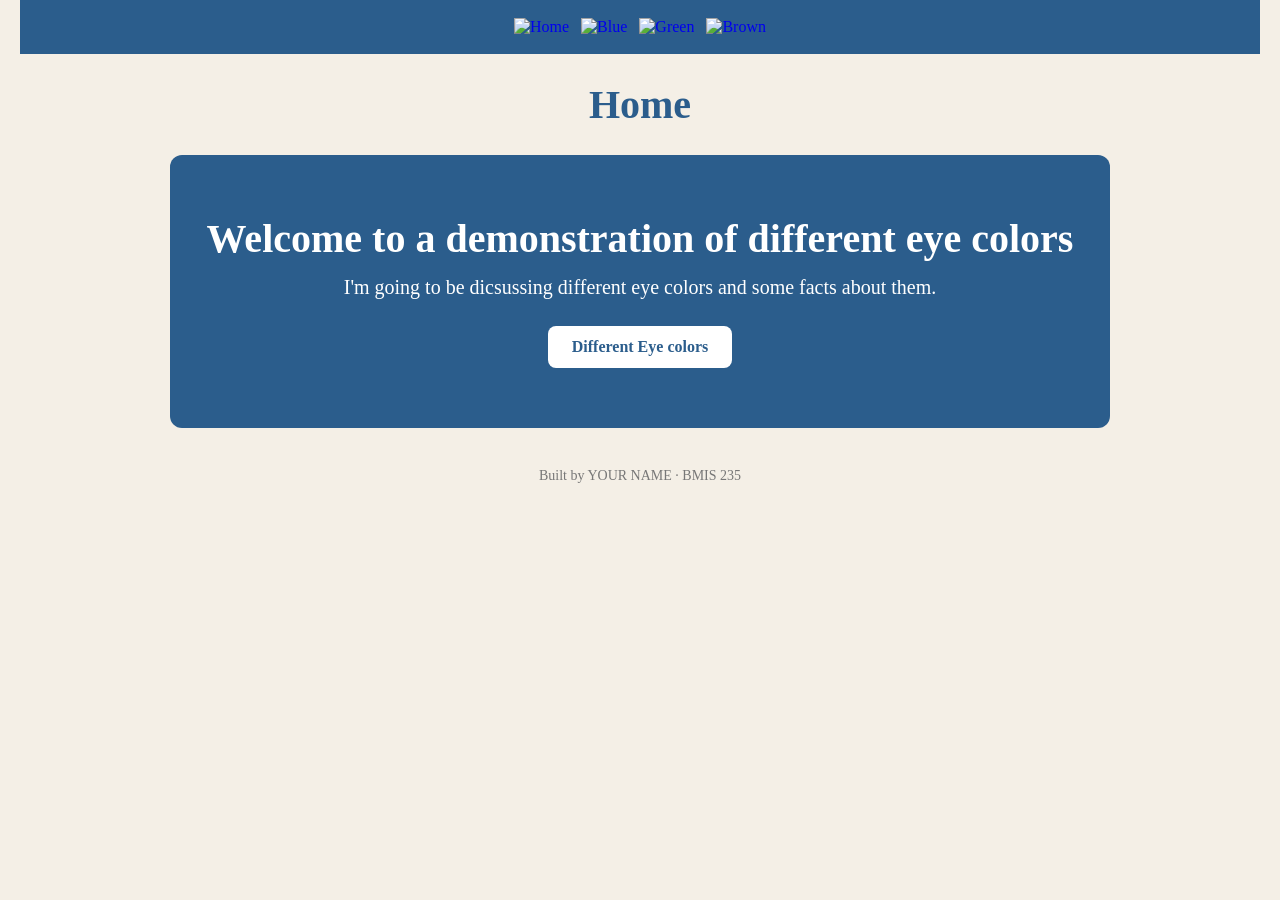
==== index.html @ 2a6e5bc9 "Update index.html" ====
<!DOCTYPE html>
<!--
  Author: YOUR NAME
  GU username: YOUR-GU-USERNAME
  Course: BMIS 235 - HTML-3
-->
<html lang="en">
<head>
<meta charset="utf-8">
<meta name="author" content="YOUR NAME">
<title>Home</title>

<!-- this one line connects the page to the stylesheet -->
<link rel="stylesheet" href="styles.css">
</head>
<body>

<!-- ===== MENU ============================================================
     The menu is four links. Each link wraps an image instead of words.
     Build it once on this page, check that every link works,
     then copy the whole <nav> block and paste it over the menu on the
     other three pages, so every page has the exact same menu.
     ===================================================================== -->
<nav>
    <a href="index.html"><img src="img/home.png" alt="Home"></a>
    <a href="Blue.html"><img src="img/page1.png" alt="Blue"></a>
    <a href="Green.html"><img src="img/page2.png" alt="Green"></a>
    <a href="Brown.html"><img src="img/page3.png" alt="Brown"></a>
</nav> 

<h1>Home</h1>
<p><section class="blk-banner">
    <h2>Welcome to a demonstration of different eye colors</h2>
    <p>I'm going to be dicsussing different eye colors and some facts about them.</p>
    <a class="blk-button" href="index.html">Different Eye colors </a>
</section>
</p>



<!-- ===== SHOWCASE ======================================================
     This box is empty on purpose. In Part 7 you paste an interactive
     graphic BETWEEN the opening <div> and the closing </div> below.
     ===================================================================== -->
<div class="showcase"></div>

<!-- Footer: fill in your name -->
<footer>Built by YOUR NAME &middot; BMIS 235</footer>

</body>
</html>
---- styles.css ----
/* =====================================================================
   styles.css  ·  YOUR BRAND
   ---------------------------------------------------------------------
   This one file is your brand guide. Every page that links to it gets
   the same font, the same colors and the same spacing.
   Change a color here once, and every page changes.

   Use the same font and colors you picked for your Excel menu images,
   so the menu and the pages look like one brand.
   ===================================================================== */

body {
    font-family: Georgia, "Times New Roman", serif;
    background-color: #f4efe6;
    color: #2b2b2b;
    margin: 0;
    padding: 0 20px 40px 20px;
}

/* the menu at the top of every page */
nav {
    background-color: #2b5d8c;
    padding: 14px;
    text-align: center;
}

/* every image inside the menu is forced to the same height.
   If your images still look different sizes, their WIDTHS are
   different: go back to Excel and make every cell the same size. */
nav img {
    height: 50px;
    margin: 4px;
    vertical-align: middle;
}

/* no underline or border around the image links */
nav a {
    text-decoration: none;
}

h1 {
    color: #2b5d8c;
    text-align: center;
    font-size: 40px;
}

p {
    max-width: 600px;
    margin: 20px auto;
    font-size: 18px;
    line-height: 1.5;
}

footer {
    text-align: center;
    font-size: 14px;
    color: #777777;
    margin-top: 40px;
}

/* BANNER */
.blk-banner {
    background-color: #2b5d8c;   /* change to your brand color */
    color: white;
    text-align: center;
    padding: 60px 20px;
    border-radius: 12px;
    margin: 20px auto;
    max-width: 900px;
}
.blk-banner h2 { font-size: 40px; margin: 0 0 10px 0; }
.blk-banner p { font-size: 20px; margin: 0 auto 24px auto; }
.blk-button {
    display: inline-block;
    background-color: white;
    color: #2b5d8c;              /* same brand color */
    padding: 12px 24px;
    border-radius: 8px;
    font-weight: bold;
    text-decoration: none;
}
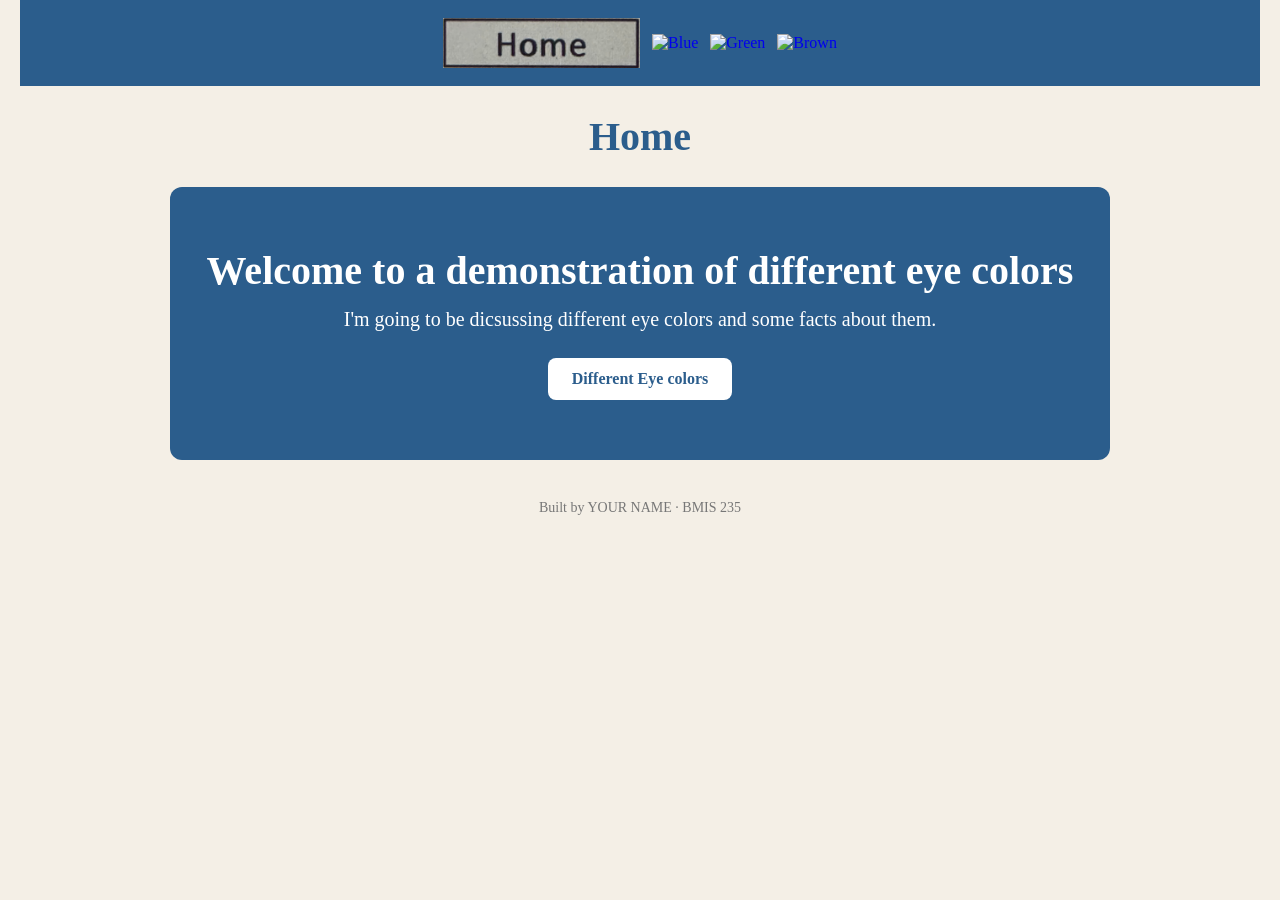
==== commit 2c97e629: "Update index.html" ====
--- a/index.html
+++ b/index.html
@@ -22,7 +22,7 @@
      other three pages, so every page has the exact same menu.
      ===================================================================== -->
 <nav>
-    <a href="index.html"><img src="img/home.png" alt="Home"></a>
+    <a href="index.html"><img src="img/Untitled%20design-13.png" alt="Home"></a>
     <a href="Blue.html"><img src="img/page1.png" alt="Blue"></a>
     <a href="Green.html"><img src="img/page2.png" alt="Green"></a>
     <a href="Brown.html"><img src="img/page3.png" alt="Brown"></a>
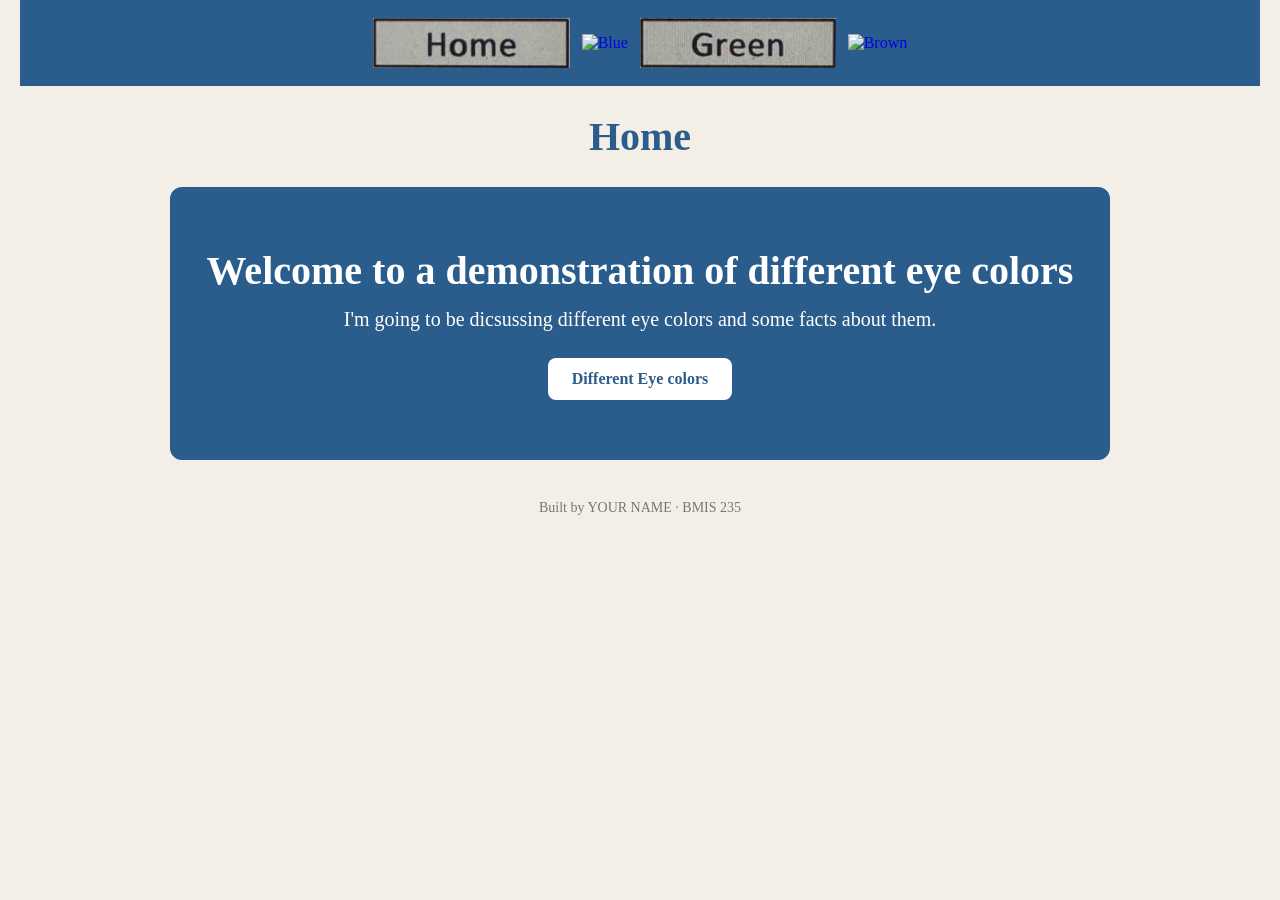
==== commit b9c0b688: "Update index.html" ====
--- a/index.html
+++ b/index.html
@@ -24,7 +24,7 @@
 <nav>
     <a href="index.html"><img src="img/Untitled%20design-13.png" alt="Home"></a>
     <a href="Blue.html"><img src="img/page1.png" alt="Blue"></a>
-    <a href="Green.html"><img src="img/page2.png" alt="Green"></a>
+    <a href="Green.html"><img src="img/Untitled%20design-15.png" alt="Green"></a>
     <a href="Brown.html"><img src="img/page3.png" alt="Brown"></a>
 </nav> 
 
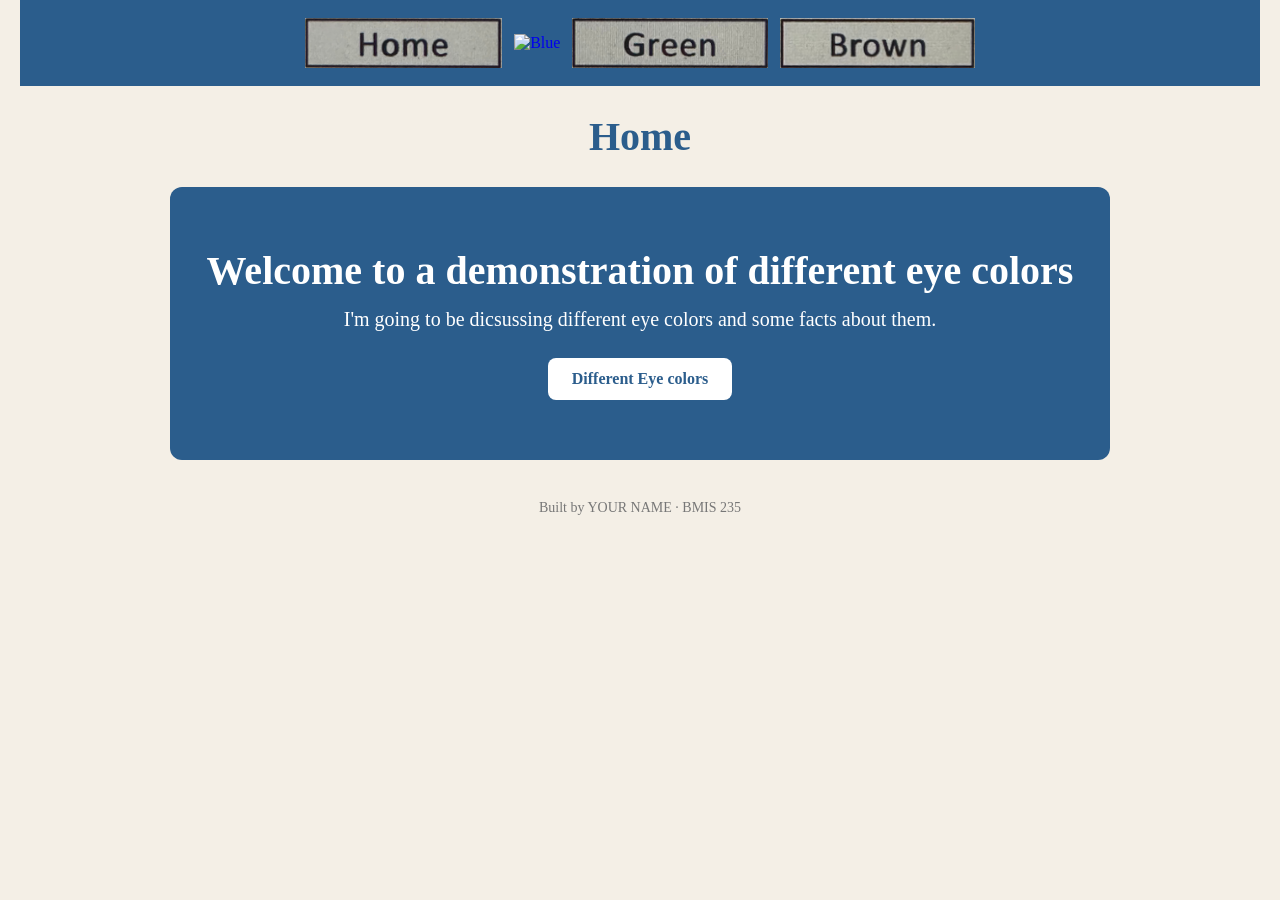
==== commit 2fd6ac63: "Update index.html" ====
--- a/index.html
+++ b/index.html
@@ -25,7 +25,7 @@
     <a href="index.html"><img src="img/Untitled%20design-13.png" alt="Home"></a>
     <a href="Blue.html"><img src="img/page1.png" alt="Blue"></a>
     <a href="Green.html"><img src="img/Untitled%20design-15.png" alt="Green"></a>
-    <a href="Brown.html"><img src="img/page3.png" alt="Brown"></a>
+    <a href="Brown.html"><img src="img/Untitled%20design-14.png" alt="Brown"></a>
 </nav> 
 
 <h1>Home</h1>
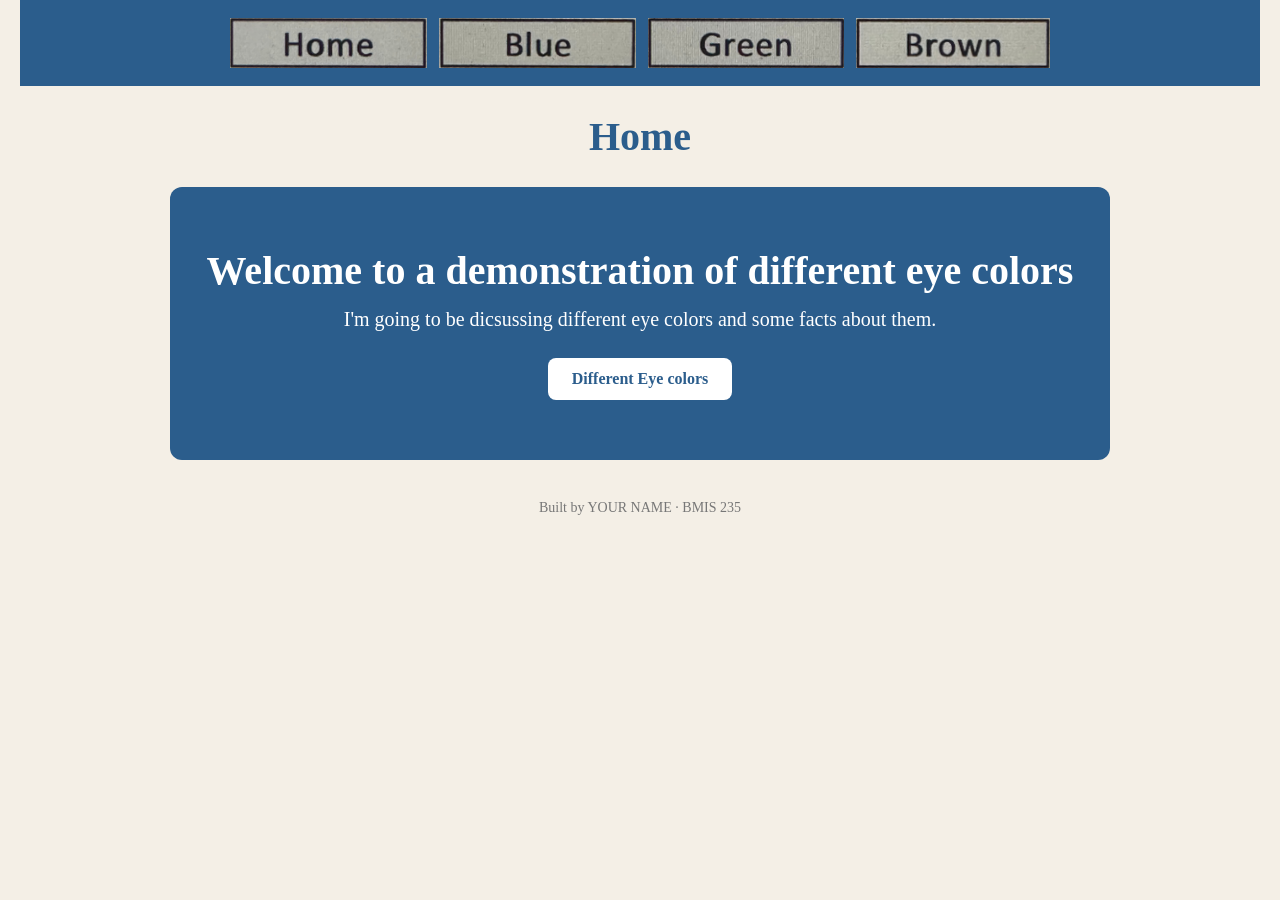
==== commit 6876b552: "Update index.html" ====
--- a/index.html
+++ b/index.html
@@ -23,7 +23,7 @@
      ===================================================================== -->
 <nav>
     <a href="index.html"><img src="img/Untitled%20design-13.png" alt="Home"></a>
-    <a href="Blue.html"><img src="img/page1.png" alt="Blue"></a>
+    <a href="Blue.html"><img src="img/Untitled%20design-16.png" alt="Blue"></a>
     <a href="Green.html"><img src="img/Untitled%20design-15.png" alt="Green"></a>
     <a href="Brown.html"><img src="img/Untitled%20design-14.png" alt="Brown"></a>
 </nav> 
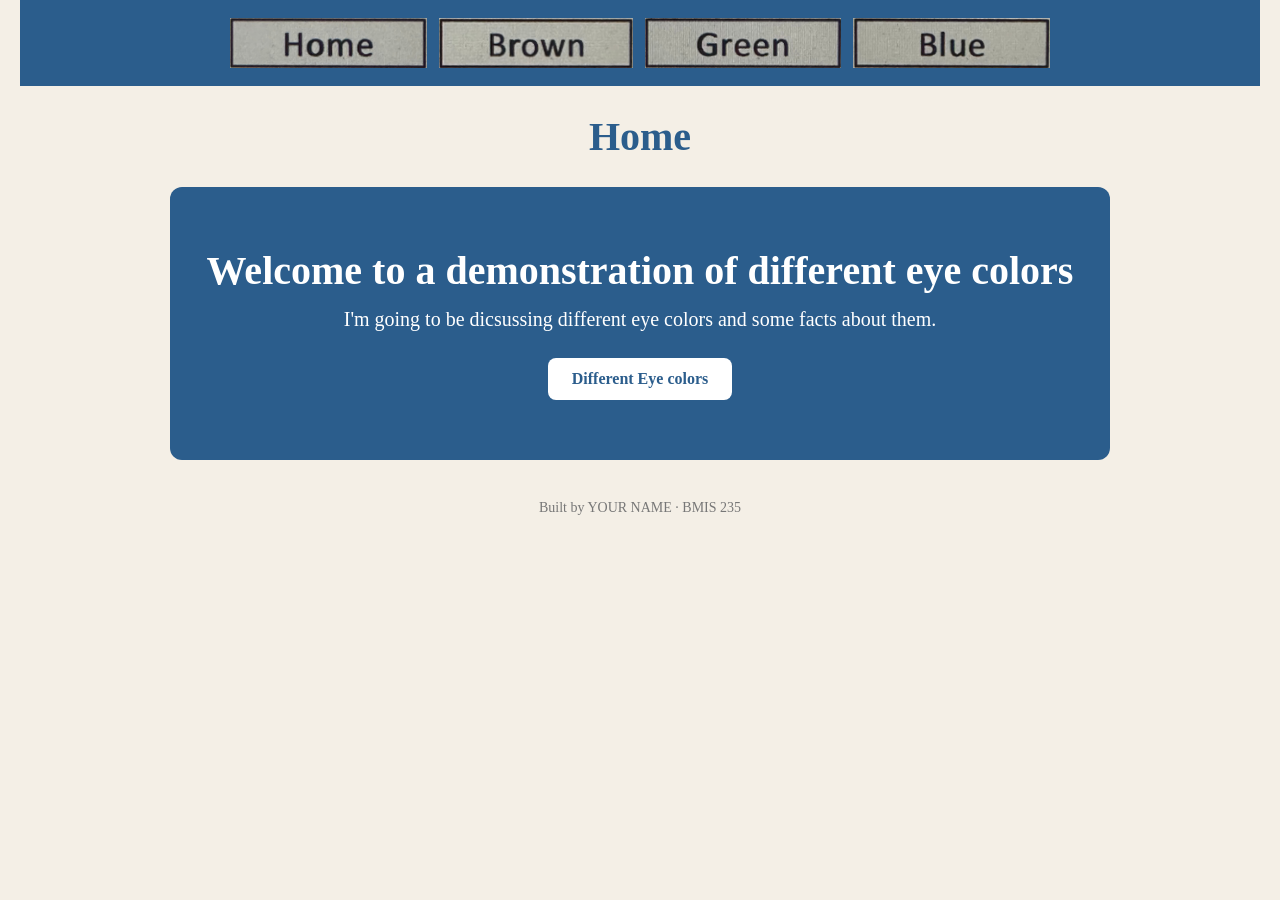
==== commit a64797c2: "Update index.html" ====
--- a/index.html
+++ b/index.html
@@ -23,10 +23,11 @@
      ===================================================================== -->
 <nav>
     <a href="index.html"><img src="img/Untitled%20design-13.png" alt="Home"></a>
-    <a href="Blue.html"><img src="img/Untitled%20design-16.png" alt="Blue"></a>
+    <a href="Brown.html"><img src=" img/Untitled%20design-14.png" alt="Blue"></a>
     <a href="Green.html"><img src="img/Untitled%20design-15.png" alt="Green"></a>
-    <a href="Brown.html"><img src="img/Untitled%20design-14.png" alt="Brown"></a>
+    <a href="Blue.html"><img src="img/Untitled%20design-16.png" alt="Brown"></a>
 </nav> 
+
 
 <h1>Home</h1>
 <p><section class="blk-banner">
--- a/styles.css
+++ b/styles.css
@@ -79,3 +79,19 @@
     font-weight: bold;
     text-decoration: none;
 }
+/* GALLERY */
+.blk-gallery {
+    display: grid;
+    grid-template-columns: repeat(auto-fit, minmax(200px, 1fr));
+    gap: 16px;
+    margin: 30px auto;
+    max-width: 900px;
+}
+.blk-gallery figure { margin: 0; }
+.blk-gallery img {
+    width: 100%;
+    height: 180px;
+    object-fit: cover;           /* crops photos to the same shape */
+    border-radius: 10px;
+}
+.blk-gallery figcaption { text-align: center; font-size: 15px; margin-top: 6px; }
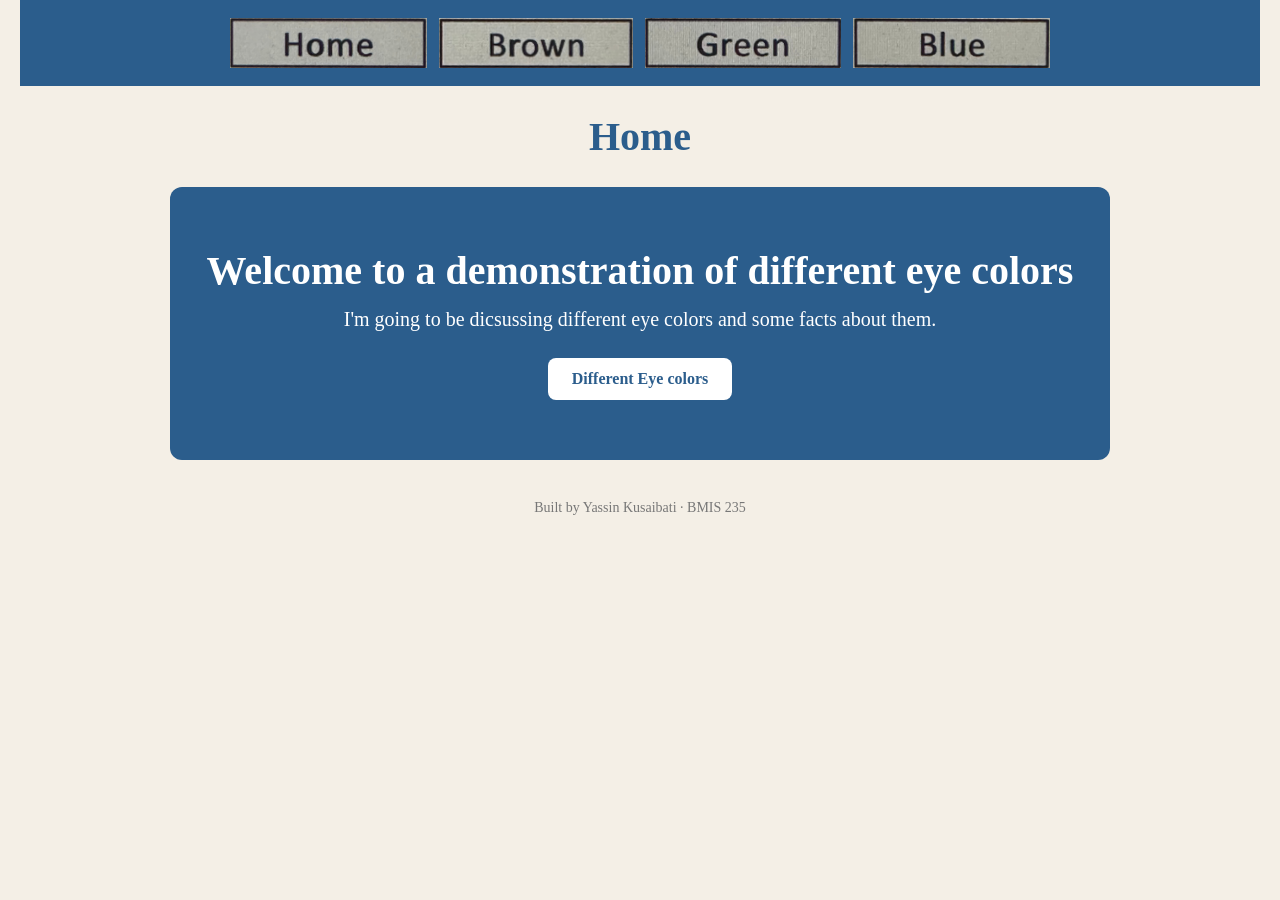
==== commit 47b86843: "Update index.html" ====
--- a/index.html
+++ b/index.html
@@ -7,7 +7,7 @@
 <html lang="en">
 <head>
 <meta charset="utf-8">
-<meta name="author" content="YOUR NAME">
+<meta name="author" content="Yassin Kusaibati">
 <title>Home</title>
 
 <!-- this one line connects the page to the stylesheet -->
@@ -46,7 +46,7 @@
 <div class="showcase"></div>
 
 <!-- Footer: fill in your name -->
-<footer>Built by YOUR NAME &middot; BMIS 235</footer>
+<footer>Built by Yassin Kusaibati &middot; BMIS 235</footer>
 
 </body>
 </html>
--- a/styles.css
+++ b/styles.css
@@ -95,3 +95,41 @@
     border-radius: 10px;
 }
 .blk-gallery figcaption { text-align: center; font-size: 15px; margin-top: 6px; }
+
+/* GALLERY */
+.blk-gallery {
+    display: grid;
+    grid-template-columns: repeat(auto-fit, minmax(200px, 1fr));
+    gap: 16px;
+    margin: 30px auto;
+    max-width: 900px;
+}
+.blk-gallery figure { margin: 0; }
+.blk-gallery img {
+    width: 100%;
+    height: 180px;
+    object-fit: cover;           /* crops photos to the same shape */
+    border-radius: 10px;
+}
+/* CARDS */
+.blk-cards {
+    display: flex;
+    flex-wrap: wrap;             /* lets the cards stack on a phone */
+    gap: 20px;
+    justify-content: center;
+    margin: 30px auto;
+    max-width: 900px;
+}
+.blk-card {
+    flex: 1 1 240px;
+    background-color: white;
+    border: 2px solid #dddddd;
+    border-radius: 12px;
+    overflow: hidden;
+    text-align: center;
+}
+.blk-card img { width: 100%; height: 160px; object-fit: cover; }
+.blk-card h3 { margin: 14px 0 6px 0; }
+.blk-card p { margin: 0 16px 18px 16px; }
+
+
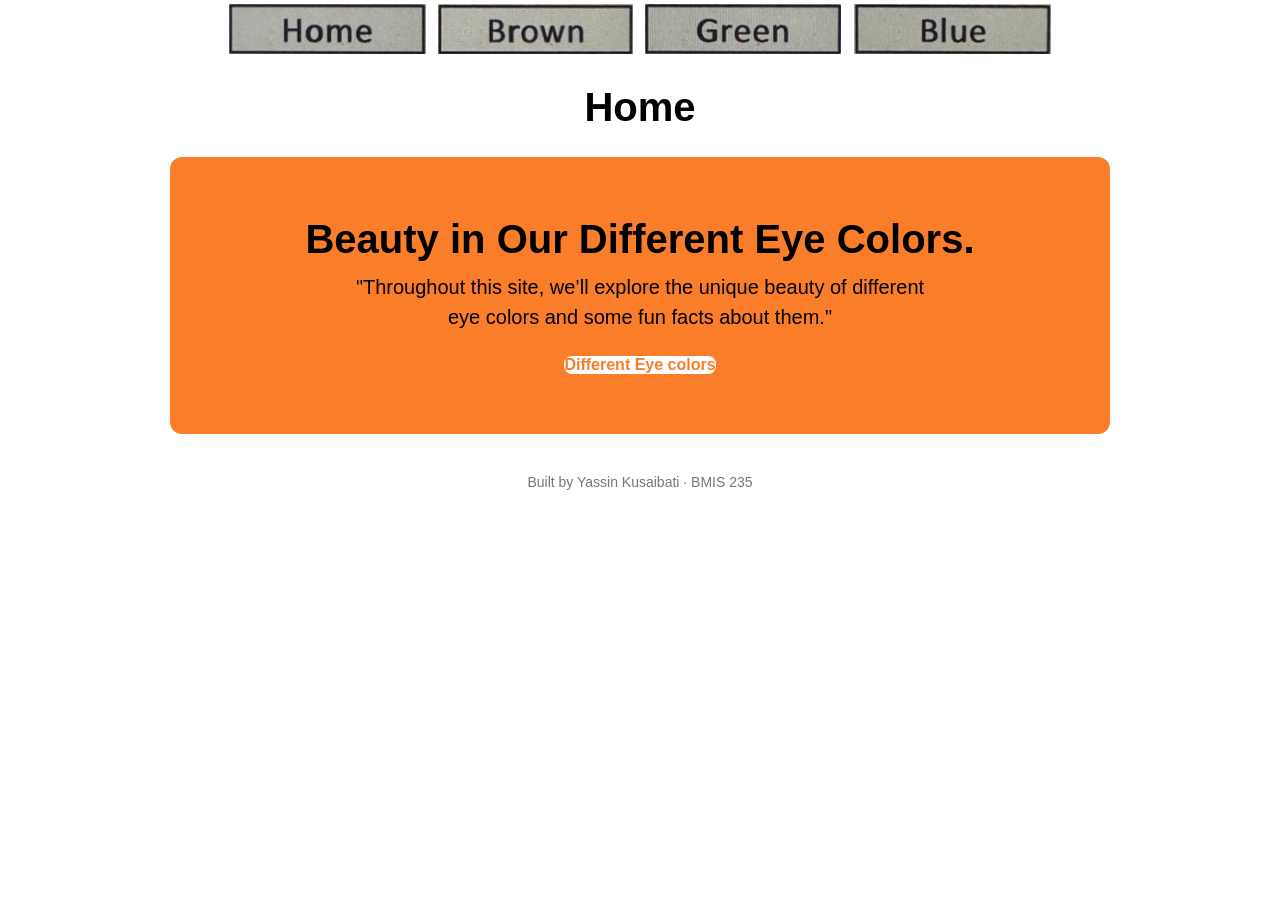
==== commit 2239f152: "Update index.html" ====
--- a/index.html
+++ b/index.html
@@ -8,7 +8,7 @@
 <head>
 <meta charset="utf-8">
 <meta name="author" content="Yassin Kusaibati">
-<title>Home</title>
+<title>Beauty in Our Different Eye Colors.</title>
 
 <!-- this one line connects the page to the stylesheet -->
 <link rel="stylesheet" href="styles.css">
@@ -31,8 +31,8 @@
 
 <h1>Home</h1>
 <p><section class="blk-banner">
-    <h2>Welcome to a demonstration of different eye colors</h2>
-    <p>I'm going to be dicsussing different eye colors and some facts about them.</p>
+    <h2>Beauty in Our Different Eye Colors.</h2>
+    <p>"Throughout this site, we’ll explore the unique beauty of different eye colors and some fun facts about them."</p>
     <a class="blk-button" href="index.html">Different Eye colors </a>
 </section>
 </p>
--- a/styles.css
+++ b/styles.css
@@ -10,16 +10,16 @@
    ===================================================================== */
 
 body {
-    font-family: Georgia, "Times New Roman", serif;
-    background-color: #f4efe6;
-    color: #2b2b2b;
+    font-family: Georgia, "Arial", serif; git commit -m "style: update background color for banner and button"
+    background-color: #6A6916;
+    color: ##F4F1EA;
     margin: 0;
     padding: 0 20px 40px 20px;
 }
 
 /* the menu at the top of every page */
 nav {
-    background-color: #2b5d8c;
+    background-color: ;#FA7D2A
     padding: 14px;
     text-align: center;
 }
@@ -39,7 +39,7 @@
 }
 
 h1 {
-    color: #2b5d8c;
+    color: #000000;
     text-align: center;
     font-size: 40px;
 }
@@ -60,7 +60,7 @@
 
 /* BANNER */
 .blk-banner {
-    background-color: #2b5d8c;   /* change to your brand color */
+    background-color: #FA7D2A;  git commit -m "style: update background color for banner and button" /* change to your brand color */
     color: white;
     text-align: center;
     padding: 60px 20px;
@@ -73,7 +73,7 @@
 .blk-button {
     display: inline-block;
     background-color: white;
-    color: #2b5d8c;              /* same brand color */
+    color: #FA7D2A; git commit -m "style: update background color for banner and button"             /* same brand color */
     padding: 12px 24px;
     border-radius: 8px;
     font-weight: bold;
@@ -122,7 +122,7 @@
 }
 .blk-card {
     flex: 1 1 240px;
-    background-color: white;
+    background-color: white; git commit -m "style: update .blk-card background-color to #AFEEEE"
     border: 2px solid #dddddd;
     border-radius: 12px;
     overflow: hidden;
